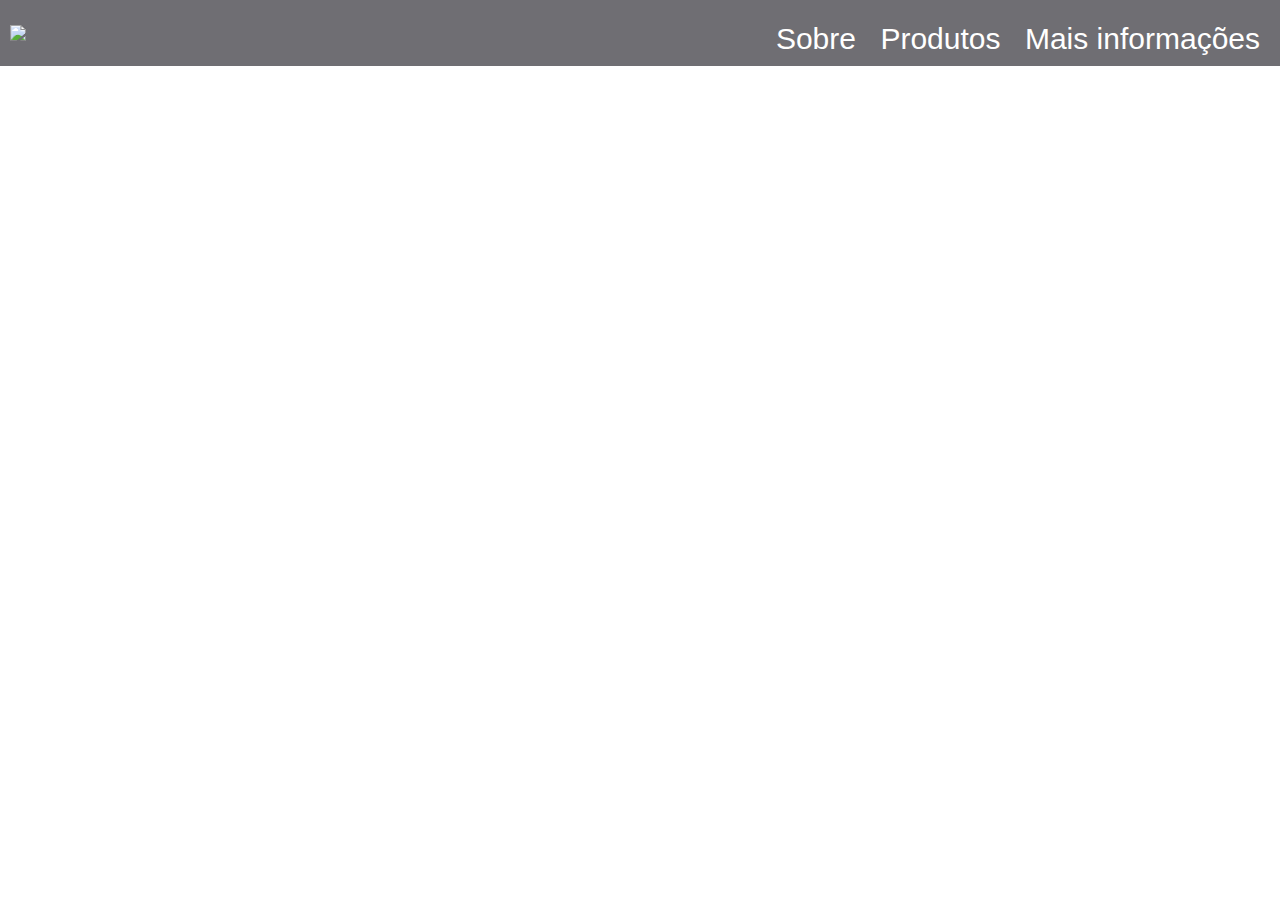
==== responsiveWebDesign/productLandingPage/index.html @ 13ff62f7 "projeto pagina do produto" ====
<!DOCTYPE html>
<html lang='pt-br'>
  <head>
    <meta charset='UTF-8'>
    <meta name='viewport' content='width=device-width, initial-scale=1.0'>
    <link href="style.css" rel='stylesheet'>
    <title>Product landing page</title>
  </head>
  <body>
    <header id='header'>
      <img src="https://raw.githubusercontent.com/GregorioFornetti/Projetos-FreeCodeCamp/main/responsiveWebDesign/productLandingPage/imagens/LogoCriPython.png" id="header-img">
      <nav id='nav-bar'>
        <a class='nav-link' href='#'>Sobre</a>
        <a class='nav-link' href='#'>Produtos</a>
        <a class='nav-link' href='#'>Mais informações</a>
      </nav>
    </header>
  </body>
</html>
---- responsiveWebDesign/productLandingPage/style.css ----
:root {
    --chumbo: rgb(65, 60, 64);
    --cinza: rgb(111, 110, 115);
    --azul_claro: rgb(165, 169, 179);
    --cinza_claro: rgb(217, 217, 217);
    --offwhite: rgb(242, 242, 242);
    --indigo: rgb(93, 97, 138);
    --bege: rgb(183, 167, 145);
    --chumbo_complement: rgb(190, 195, 191);
  }
  
  body {
    margin: 0;
    font-family: sans-serif;
  }
  
  header {
    padding: 10px;
    background-color: var(--cinza, grey);
    
    display: flex;
    align-items: center;
    flex-wrap: wrap;
    justify-content: space-between;
  }
  
  .nav-link {
    color: var(--off-white, white);
    font-size: 30px;
    text-decoration: none;
    padding: 10px;
    border-radius: 10px;
  }
  
  nav {
    margin-top: 12px;  /* Alinhar botões com a lingua da cobra do logo */
  }
  
  .nav-link:hover {
    background-color: rgb(99, 98, 100);
  }
  
  @media (max-width: 850px) {
    #header-img {
      margin: auto;
      width: 250px;
      height: auto;
    }

    nav {
      width: 100%;
    }

    .nav-link {
      display: block;
      text-align: center;
      width: 100%;
      font-size: 20px;
    }

    header {
      padding: 0;
    }
  }
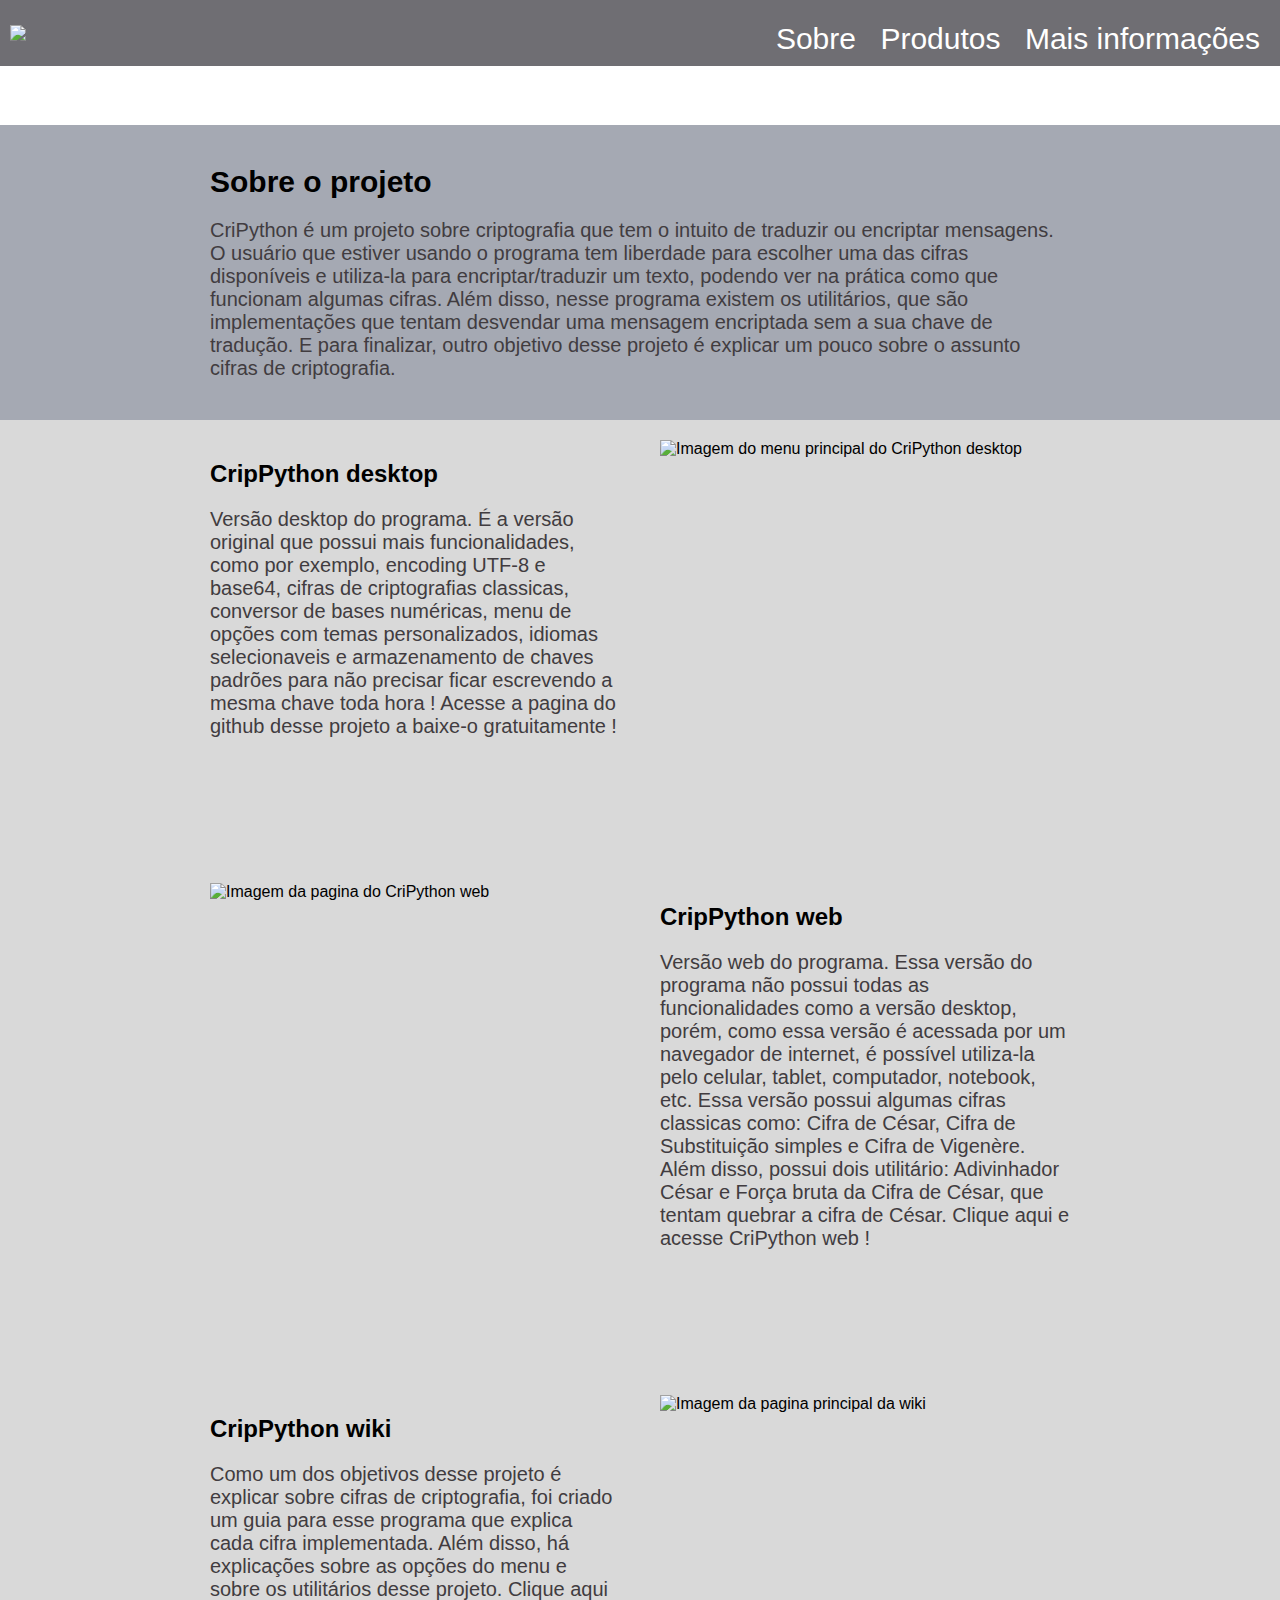
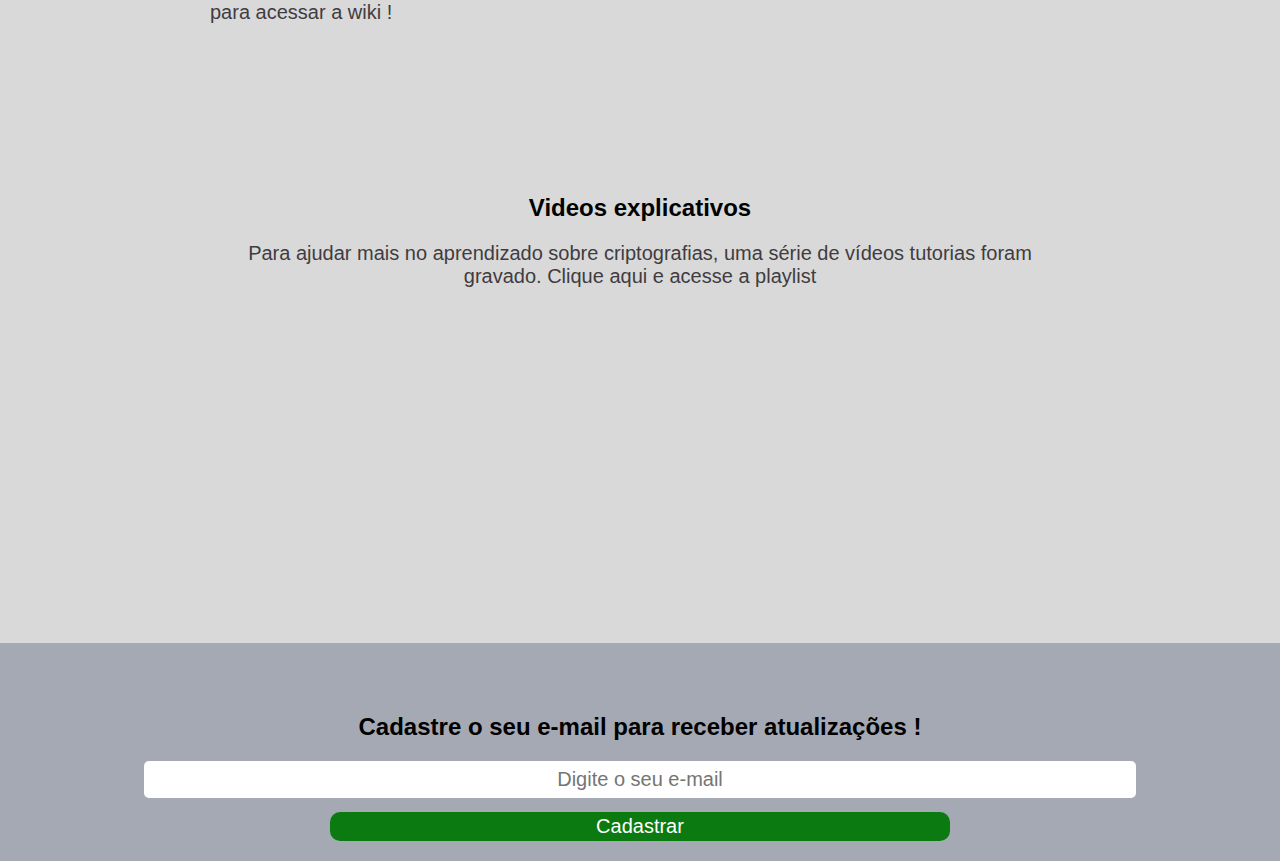
==== commit 58a5a759: "nova pagina "finalizada"" ====
--- a/responsiveWebDesign/productLandingPage/index.html
+++ b/responsiveWebDesign/productLandingPage/index.html
@@ -10,10 +10,71 @@
     <header id='header'>
       <img src="https://raw.githubusercontent.com/GregorioFornetti/Projetos-FreeCodeCamp/main/responsiveWebDesign/productLandingPage/imagens/LogoCriPython.png" id="header-img">
       <nav id='nav-bar'>
-        <a class='nav-link' href='#'>Sobre</a>
-        <a class='nav-link' href='#'>Produtos</a>
-        <a class='nav-link' href='#'>Mais informações</a>
+        <a class='nav-link' href='#sobre'>Sobre</a>
+        <a class='nav-link' href='#produtos'>Produtos</a>
+        <a class='nav-link' href='#mais-info'>Mais informações</a>
       </nav>
     </header>
+    
+    <main>
+      <section id='sobre' class='sec-azul'>
+        <div class='section-div'>
+          <h1>Sobre o projeto</h1>
+          <p>
+            CriPython é um projeto sobre criptografia que tem o intuito de traduzir ou encriptar mensagens. O usuário que estiver usando o programa tem liberdade para escolher uma das cifras disponíveis e utiliza-la para encriptar/traduzir um texto, podendo ver na prática como que funcionam algumas cifras. Além disso, nesse programa existem os utilitários, que são implementações que tentam desvendar uma mensagem encriptada sem a sua chave de tradução. E para finalizar, outro objetivo desse projeto é explicar um pouco sobre o assunto cifras de criptografia.
+          </p>
+        </div>
+      </section>
+      
+      <section id='produtos' class='sec-cinza'>
+        <div class='section-div' id='div-produtos'>
+          <div class='div-conteudo-produto'>
+            <h2>CripPython desktop</h2>
+            <p>
+                Versão desktop do programa. É a versão original que possui mais funcionalidades, como por exemplo, encoding UTF-8 e base64, cifras de criptografias classicas, conversor de bases numéricas, menu de opções com temas personalizados, idiomas selecionaveis e armazenamento de chaves padrões para não precisar ficar escrevendo a mesma chave toda hora ! Acesse a pagina do github desse projeto a baixe-o gratuitamente !
+            </p>
+          </div>
+          <img src="https://raw.githubusercontent.com/GregorioFornetti/Projetos-FreeCodeCamp/main/responsiveWebDesign/productLandingPage/imagens/CripDesktop-grande.png" alt='Imagem do menu principal do CriPython desktop' class='img-produto'>
+          
+          <img src='https://raw.githubusercontent.com/GregorioFornetti/Projetos-FreeCodeCamp/main/responsiveWebDesign/productLandingPage/imagens/CripWeb-peq.JPG' alt='Imagem da pagina do CriPython web' class='img-produto' id='prod-img-2'>
+          <div class='div-conteudo-produto'>
+            <h2>CripPython web</h2>
+            <p>
+                Versão web do programa. Essa versão do programa não possui todas as funcionalidades como a versão desktop, porém, como essa versão é acessada por um navegador de internet, é possível utiliza-la pelo celular, tablet, computador, notebook, etc. Essa versão possui algumas cifras classicas como: Cifra de César, Cifra de Substituição simples e Cifra de Vigenère. Além disso, possui dois utilitário: Adivinhador César e Força bruta da Cifra de César, que tentam quebrar a cifra de César. Clique aqui e acesse CriPython web !
+            </p>
+          </div>
+          
+          <div class='div-conteudo-produto'>
+            <h2>CripPython wiki</h2>
+            <p>
+                Como um dos objetivos desse projeto é explicar sobre cifras de criptografia, foi criado um guia para esse programa que explica cada cifra implementada. Além disso, há explicações sobre as opções do menu e sobre os utilitários desse projeto. Clique aqui para acessar a wiki !
+            </p>
+          </div>
+          <img src='https://raw.githubusercontent.com/GregorioFornetti/Projetos-FreeCodeCamp/main/responsiveWebDesign/productLandingPage/imagens/Wiki-medio1.JPG' alt='Imagem da pagina principal da wiki' class='img-produto'>
+        </div>
+        
+        <div class='section-div' style='margin-top: 150px;'>
+          <h2 style='text-align: center;'>Videos explicativos</h2>
+          <p style='text-align: center;'>
+            Para ajudar mais no aprendizado sobre criptografias, uma série de vídeos tutorias foram gravado. Clique aqui e acesse a playlist
+          </p>
+          <iframe width="560" height="315" src="https://www.youtube.com/embed/FabgIHcBN3Y" frameborder="0" allow="accelerometer; autoplay; clipboard-write; encrypted-media; gyroscope; picture-in-picture" id='video' allowfullscreen></iframe>
+          
+        </div>
+      </section>
+      
+      <section id='mais-info' class='sec-azul' style='padding-top: 50px;'>
+        <form id='form' action=' https://www.freecodecamp.com/email-submit'>
+          <label for='email'>
+            <h2 style='text-align: center;'>Cadastre o seu e-mail para receber atualizações !</h2>
+          </label>
+          
+          <div style='text-align: center;'>
+            <input type='email' id='email' placeholder='Digite o seu e-mail' name='email' required>
+            <input type='submit' id='submit' value='Cadastrar'>
+          </div>
+        </form>
+      </section>
+    </main>
   </body>
 </html>--- a/responsiveWebDesign/productLandingPage/style.css
+++ b/responsiveWebDesign/productLandingPage/style.css
@@ -1,64 +1,164 @@
 :root {
-    --chumbo: rgb(65, 60, 64);
-    --cinza: rgb(111, 110, 115);
-    --azul_claro: rgb(165, 169, 179);
-    --cinza_claro: rgb(217, 217, 217);
-    --offwhite: rgb(242, 242, 242);
-    --indigo: rgb(93, 97, 138);
-    --bege: rgb(183, 167, 145);
-    --chumbo_complement: rgb(190, 195, 191);
+  --chumbo: rgb(65, 60, 64);
+  --cinza: rgb(111, 110, 115);
+  --azul_claro: rgb(165, 169, 179);
+  --cinza_claro: rgb(217, 217, 217);
+  --offwhite: rgb(242, 242, 242);
+  --indigo: rgb(93, 97, 138);
+  --bege: rgb(183, 167, 145);
+  --chumbo_complement: rgb(190, 195, 191);
+}
+
+body {
+  margin: 0;
+  font-family: sans-serif;
+}
+
+header {
+  padding: 10px;
+  background-color: var(--cinza, grey);
+  width: 100%;
+  position: fixed;
+  
+  display: flex;
+  align-items: center;
+  flex-wrap: wrap;
+  justify-content: space-between;
+}
+
+nav {
+  margin-top: 12px;  /* Alinhar botões com a lingua da cobra do logo */
+  margin-right: 20px;
+}
+
+.nav-link {
+  color: var(--off-white, white);
+  font-size: 30px;
+  text-decoration: none;
+  padding: 10px;
+  border-radius: 10px;
+}
+
+.nav-link:hover {
+  background-color: rgb(99, 98, 100);
+}
+
+main {
+  padding-top: 125px;
+}
+
+section {
+  margin: auto;
+  padding: 20px;
+}
+
+.sec-cinza {
+  background-color: var(--cinza_claro, grey);
+}
+
+.sec-azul {
+  background-color: var(--azul_claro, blue);
+}
+
+.section-div {
+  max-width: 860px;
+  margin: auto;
+}
+
+h1 {
+  font-size: 30px;
+}
+
+p {
+  color: var(--chumbo, black);
+  font-size: 20px;
+}
+
+#div-produtos {
+  display: grid;
+  grid-gap: 125px 40px;
+  grid-template-columns: 1fr 1fr;
+}
+
+.img-produto {
+  width: 100%;
+  height: auto;
+}
+
+iframe {
+  display: block;
+  margin: auto;
+}
+
+#email {
+  width: 80%;
+  padding: 7px 0px 7px 0px;
+  font-size: 20px;
+  outline: none;
+  border: 0;
+  border-radius: 5px;
+  text-align: center;
+}
+
+#submit {
+  background-color: rgb(11, 122, 16);
+  margin-top: 14px;
+  border: 0;
+  cursor: pointer;
+  font-size: 20px;
+  width: 50%;
+  border-radius: 10px;
+  padding: 3px 0px 3px 0px;
+  color: var(--off_white, white);
+}
+
+#submit:hover {
+  background-color: rgb(18, 148, 25);
+}
+
+@media (max-width: 860px) {
+  #header-img {
+    margin: auto;
+    width: 250px;
+    height: auto;
+  }
+
+  nav {
+    width: 100%;
+  }
+
+  .nav-link {
+    display: block;
+    text-align: center;
+    width: 100%;
+    font-size: 20px;
+  }
+
+  header {
+    padding: 0;
   }
   
-  body {
-    margin: 0;
-    font-family: sans-serif;
+  main {
+    padding-top: 227px;
   }
   
-  header {
-    padding: 10px;
-    background-color: var(--cinza, grey);
-    
-    display: flex;
-    align-items: center;
-    flex-wrap: wrap;
-    justify-content: space-between;
+  .img-produto {
+    padding-bottom: 100px;
   }
   
-  .nav-link {
-    color: var(--off-white, white);
-    font-size: 30px;
-    text-decoration: none;
-    padding: 10px;
-    border-radius: 10px;
+  #div-produtos {
+    grid-template-columns: 1fr;
+    grid-gap: 10px;
   }
   
-  nav {
-    margin-top: 12px;  /* Alinhar botões com a lingua da cobra do logo */
+  #prod-img-2 {
+    grid-row: 4/5;
   }
   
-  .nav-link:hover {
-    background-color: rgb(99, 98, 100);
+  iframe {
+    width: 100%;
   }
-  
-  @media (max-width: 850px) {
-    #header-img {
-      margin: auto;
-      width: 250px;
-      height: auto;
-    }
-
-    nav {
-      width: 100%;
-    }
-
-    .nav-link {
-      display: block;
-      text-align: center;
-      width: 100%;
-      font-size: 20px;
-    }
-
-    header {
-      padding: 0;
-    }
-  }+  #email {
+    width: 100%;
+  }
+}
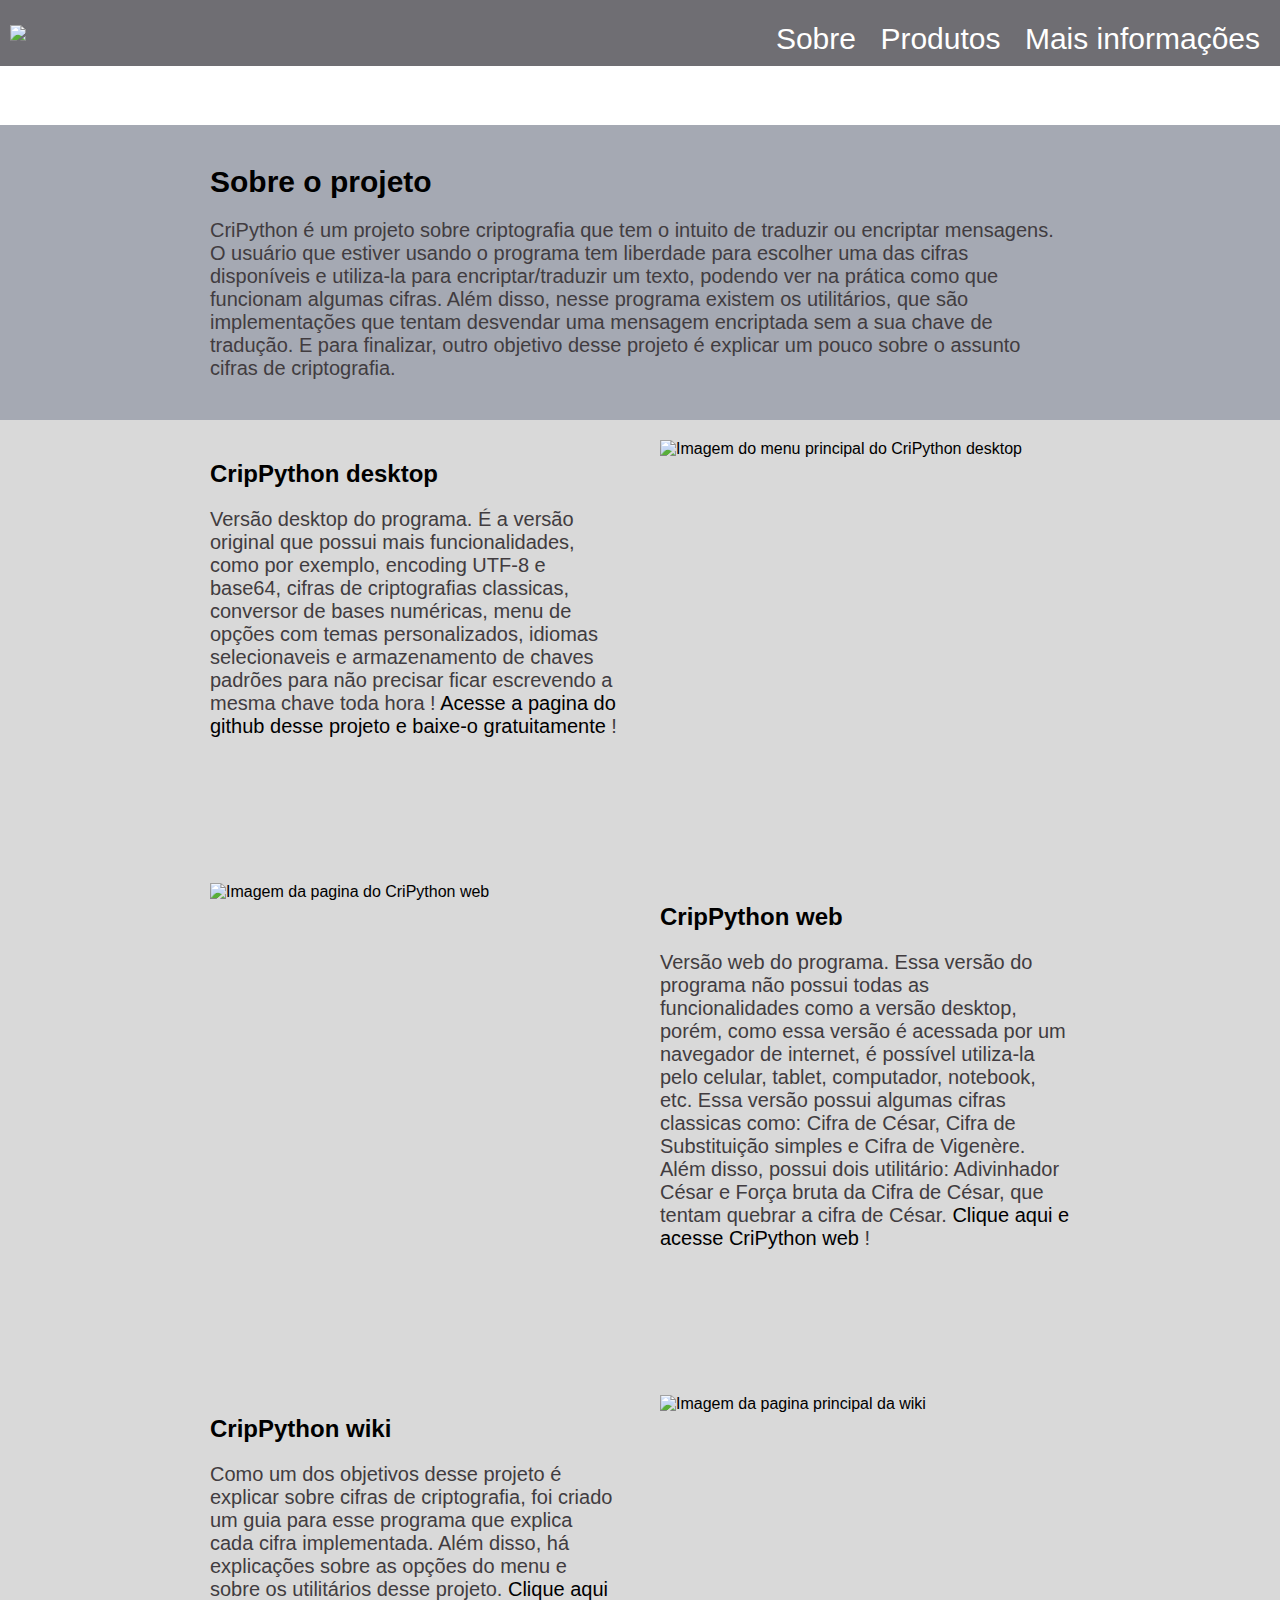
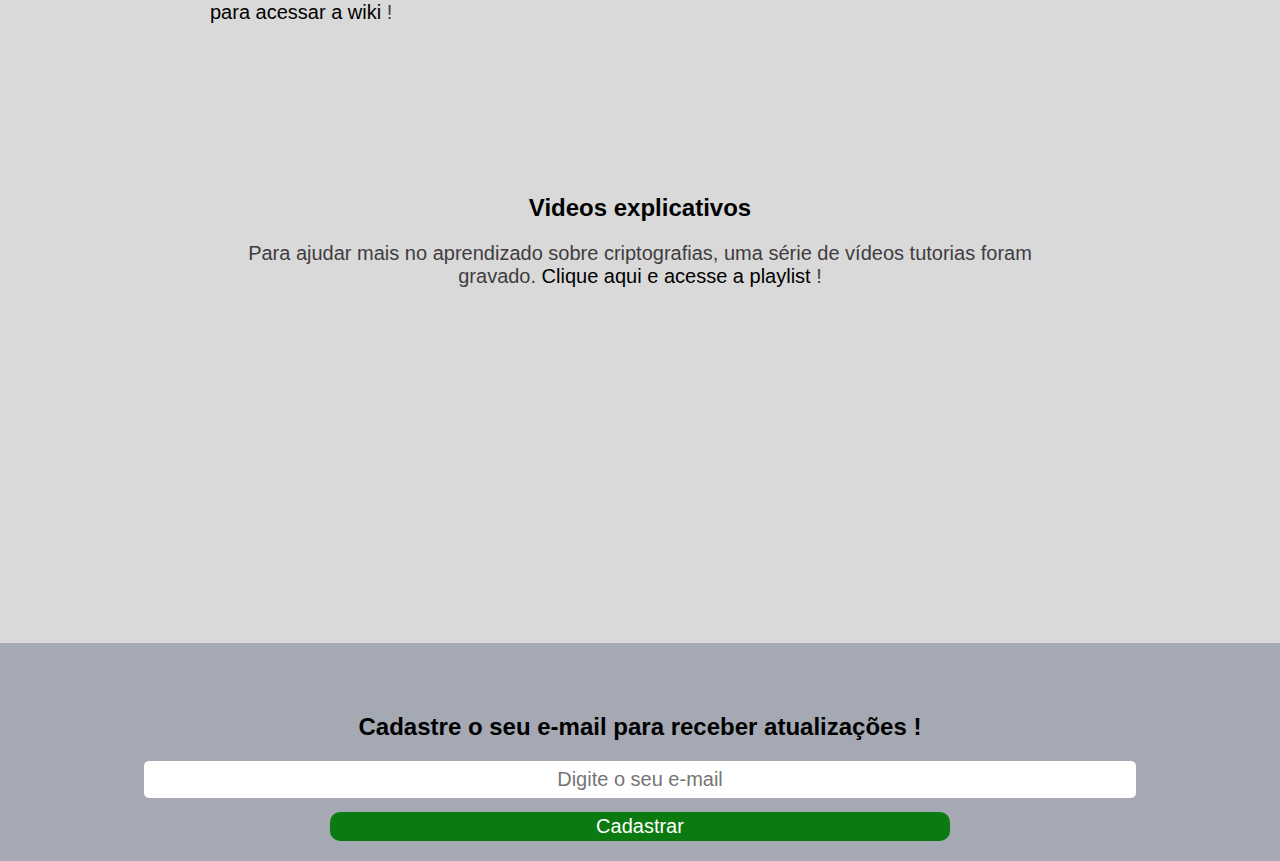
==== commit e01d4398: "finalizando projeto produto" ====
--- a/responsiveWebDesign/productLandingPage/index.html
+++ b/responsiveWebDesign/productLandingPage/index.html
@@ -31,7 +31,7 @@
           <div class='div-conteudo-produto'>
             <h2>CripPython desktop</h2>
             <p>
-                Versão desktop do programa. É a versão original que possui mais funcionalidades, como por exemplo, encoding UTF-8 e base64, cifras de criptografias classicas, conversor de bases numéricas, menu de opções com temas personalizados, idiomas selecionaveis e armazenamento de chaves padrões para não precisar ficar escrevendo a mesma chave toda hora ! Acesse a pagina do github desse projeto a baixe-o gratuitamente !
+                Versão desktop do programa. É a versão original que possui mais funcionalidades, como por exemplo, encoding UTF-8 e base64, cifras de criptografias classicas, conversor de bases numéricas, menu de opções com temas personalizados, idiomas selecionaveis e armazenamento de chaves padrões para não precisar ficar escrevendo a mesma chave toda hora ! <a href='https://github.com/GregorioFornetti/CriPython' class='section-link'>Acesse a pagina do github desse projeto e baixe-o gratuitamente</a> !
             </p>
           </div>
           <img src="https://raw.githubusercontent.com/GregorioFornetti/Projetos-FreeCodeCamp/main/responsiveWebDesign/productLandingPage/imagens/CripDesktop-grande.png" alt='Imagem do menu principal do CriPython desktop' class='img-produto'>
@@ -40,14 +40,14 @@
           <div class='div-conteudo-produto'>
             <h2>CripPython web</h2>
             <p>
-                Versão web do programa. Essa versão do programa não possui todas as funcionalidades como a versão desktop, porém, como essa versão é acessada por um navegador de internet, é possível utiliza-la pelo celular, tablet, computador, notebook, etc. Essa versão possui algumas cifras classicas como: Cifra de César, Cifra de Substituição simples e Cifra de Vigenère. Além disso, possui dois utilitário: Adivinhador César e Força bruta da Cifra de César, que tentam quebrar a cifra de César. Clique aqui e acesse CriPython web !
+                Versão web do programa. Essa versão do programa não possui todas as funcionalidades como a versão desktop, porém, como essa versão é acessada por um navegador de internet, é possível utiliza-la pelo celular, tablet, computador, notebook, etc. Essa versão possui algumas cifras classicas como: Cifra de César, Cifra de Substituição simples e Cifra de Vigenère. Além disso, possui dois utilitário: Adivinhador César e Força bruta da Cifra de César, que tentam quebrar a cifra de César. <a class='section-link' href='https://gregoriofornetti.github.io/CriPython-web-Simplificado/'>Clique aqui e acesse CriPython web</a> !
             </p>
           </div>
           
           <div class='div-conteudo-produto'>
             <h2>CripPython wiki</h2>
             <p>
-                Como um dos objetivos desse projeto é explicar sobre cifras de criptografia, foi criado um guia para esse programa que explica cada cifra implementada. Além disso, há explicações sobre as opções do menu e sobre os utilitários desse projeto. Clique aqui para acessar a wiki !
+                Como um dos objetivos desse projeto é explicar sobre cifras de criptografia, foi criado um guia para esse programa que explica cada cifra implementada. Além disso, há explicações sobre as opções do menu e sobre os utilitários desse projeto. <a class='section-link' href='https://github.com/GregorioFornetti/CriPython/wiki'>Clique aqui para acessar a wiki</a> !
             </p>
           </div>
           <img src='https://raw.githubusercontent.com/GregorioFornetti/Projetos-FreeCodeCamp/main/responsiveWebDesign/productLandingPage/imagens/Wiki-medio1.JPG' alt='Imagem da pagina principal da wiki' class='img-produto'>
@@ -56,7 +56,7 @@
         <div class='section-div' style='margin-top: 150px;'>
           <h2 style='text-align: center;'>Videos explicativos</h2>
           <p style='text-align: center;'>
-            Para ajudar mais no aprendizado sobre criptografias, uma série de vídeos tutorias foram gravado. Clique aqui e acesse a playlist
+            Para ajudar mais no aprendizado sobre criptografias, uma série de vídeos tutorias foram gravado. <a class='section-link' href='https://www.youtube.com/watch?v=FabgIHcBN3Y&list=PLN4MpuNjcYOzP4rhdNpoIJJ5VHyNiQzaI'>Clique aqui e acesse a playlist</a> !
           </p>
           <iframe width="560" height="315" src="https://www.youtube.com/embed/FabgIHcBN3Y" frameborder="0" allow="accelerometer; autoplay; clipboard-write; encrypted-media; gyroscope; picture-in-picture" id='video' allowfullscreen></iframe>
           
--- a/responsiveWebDesign/productLandingPage/style.css
+++ b/responsiveWebDesign/productLandingPage/style.css
@@ -63,6 +63,16 @@
 .section-div {
   max-width: 860px;
   margin: auto;
+}
+
+.section-link {
+  font-size: 20px;
+  color: black;
+  text-decoration: none;
+}
+
+.section-link:hover {
+  text-decoration: underline;
 }
 
 h1 {
